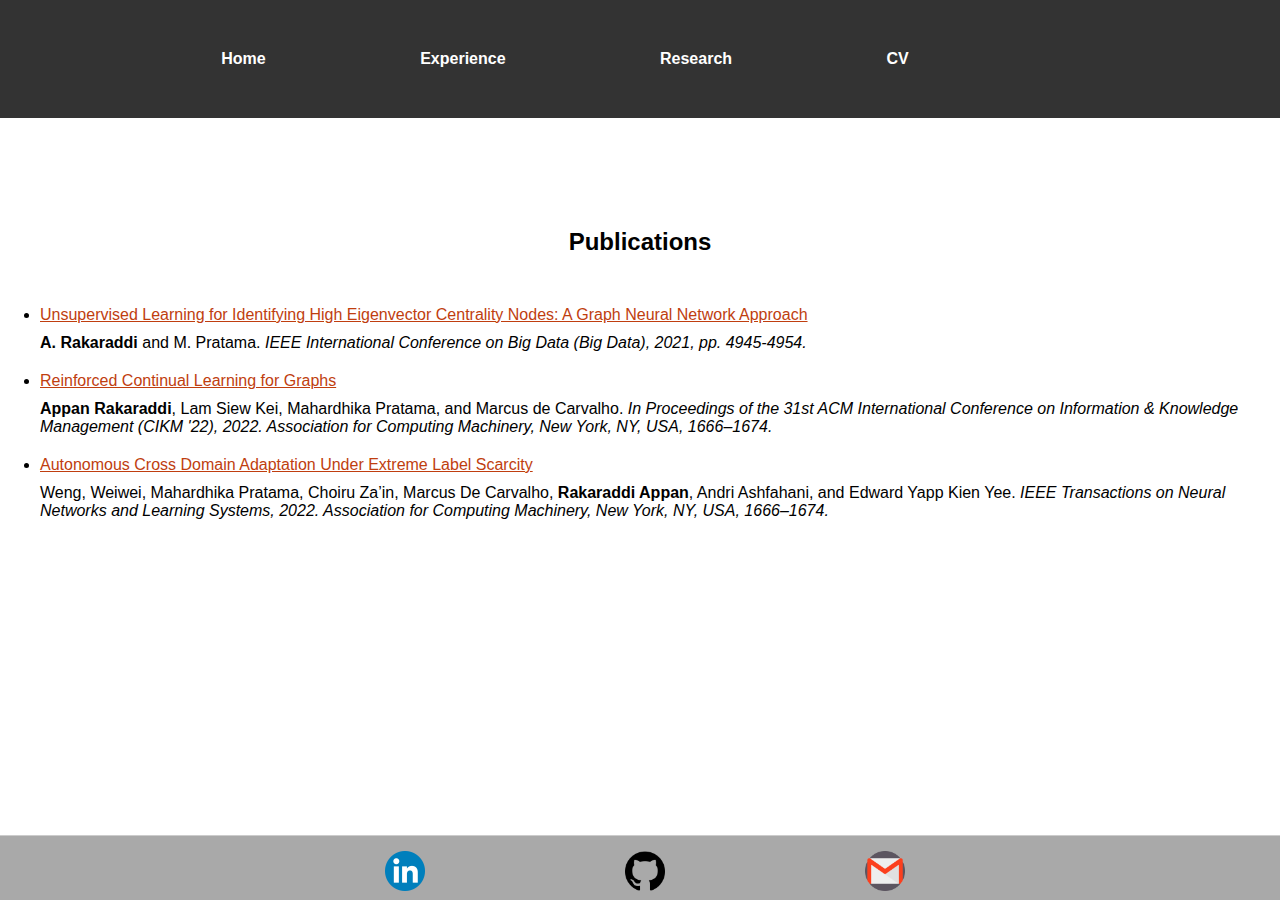
==== research.html @ d1a710d8 "." ====
<!DOCTYPE html>
<html lang="en">
<head>
    <meta charset="UTF-8">
    <meta name="viewport" content="width=device-width, initial-scale=1.0">
    <link rel="stylesheet" href="styles.css">
    <title>Appan Rakaraddi - Research</title>
    <style>
        main{
            padding-top: 50px;
        }
    </style>
</head>
<body>

    <header>
        <nav>
            <ul>
                <li><a href="index.html">Home</a></li>
                <li><a href="experience.html">Experience</a></li>
                <li><a href="research.html">Research</a></li>
                <li><a href="cv.html">CV</a></li>
            </ul>
        </nav>
    </header>

    <main>
        <h2>Publications</h2>
        <ul class="publication-list">
            <li class="publications">
                <div class="publication-title">
                    <a href="https://doi.org/10.1109/BigData52589.2021.9671902" target="_blank">
                        Unsupervised Learning for Identifying High Eigenvector Centrality Nodes: A Graph Neural Network Approach
                    </a>
                </div>
                <div class="publication-details">
                    <strong>A. Rakaraddi</strong> and M. Pratama.
                    <em>IEEE International Conference on Big Data (Big Data), 2021, pp. 4945-4954.</em>
                </div>
            </li>

            <li class="publications">
                <div class="publication-title">
                    <a href="https://doi.org/10.1145/3511808.3557427" target="_blank">
                        Reinforced Continual Learning for Graphs
                    </a>
                </div>
                <div class="publication-details">
                    <strong>Appan Rakaraddi</strong>, Lam Siew Kei, Mahardhika Pratama, and Marcus de Carvalho.
                    <em>In Proceedings of the 31st ACM International Conference on Information & Knowledge Management (CIKM '22), 2022. 
                        Association for Computing Machinery, New York, NY, USA, 1666–1674.</em>
                </div>
            </li>

            <li class="publications">
                <div class="publication-title">
                    <a href="https://doi.org/10.1109/TNNLS.2022.3183356" target="_blank">
                        Autonomous Cross Domain Adaptation Under Extreme Label Scarcity
                    </a>
                </div>
                <div class="publication-details">
                    Weng, Weiwei, Mahardhika Pratama, Choiru Za’in, Marcus De Carvalho, <strong>Rakaraddi Appan</strong>, Andri Ashfahani, and Edward Yapp Kien Yee.
                    <em>IEEE Transactions on Neural Networks and Learning Systems, 2022.
                        Association for Computing Machinery, New York, NY, USA, 1666–1674.</em>
                </div>
            </li>
        </ul>
    </main>

    <footer>
        <div class="additional-links">
            <a href="https://linkedin.com/in/appan-rakaraddi-597905136"  target="_blank"><img src="linkedin-logo.png" alt="LinkedIn"></a>
            <a href="https://github.com/codexhammer"  target="_blank"><img src="github-logo.png" alt="GitHub"></a>
            <a href="mailto:sprakaraddi@gmail.com"  target="_blank"><img src="email-logo.png" alt="Email"></a>
    </div>
    </footer>

    <script src="scripts.js"></script>

</body>
</html>
---- styles.css ----
/* Reset some default styles for better consistency across browsers */
body, h1, p, a {
    margin: 0;
    padding: 0;
}

body {
    font-family:'Lucida Sans', 'Lucida Sans Regular', 'Lucida Grande', 'Lucida Sans Unicode', Geneva, Verdana, sans-serif
}

header {
    background-color: #333;
    color: white;
    padding: 50px;
}

nav ul {
    list-style-type: none;
    margin: 0;
    padding: 0;
    text-align: center;
}

nav ul li {
    display: inline-block;
    margin-right: 150px; /* Increase margin between links */
}

nav a {
    text-decoration: none;
    color: white;
    font-weight: bold;
}

main {
    text-align: center;
    margin-right: 0 500px 0 0; /* Adjust the values based on your design */
    padding-bottom: calc(50px + 5vh); /* Adjust the value based on your footer height and styling */
    overflow-x: auto; /* Add horizontal scrollbar if needed */
}


h1 {
    font-size: 2em;
    margin-bottom: -80px;
    padding-top: 100px;
}

h2 {
    /* font-size: 1em; */
    margin-bottom: 20px;
    padding-top: 40px;
    /* text-align: justify; */
}

h3 {
    /* font-size: 1em; */
    margin-bottom: 20px;
    padding-top: 40px;
    /* text-align: justify; */
}


p {
    font-size: 1.2em;
    line-height: 1.6;
    text-align: justify;
    padding-top: 100px;
    padding-left: 20%;
    padding-right: 20%;
}

.email-address {
    font-size: 1.1em; /* Adjust the font size as needed */
    font-family:'Courier New', Courier, monospace; /* Specify the desired font-family */
    font-weight: normal; /* Non-bold */
    /* margin-top: 10px; Adjust the margin for spacing */
    text-align: center;
}

/* Change link color within the paragraph */
main a {
    color: #c03e0f; /* Change to your desired link color */
}

/* Add these styles to your existing CSS */
.left-align {
    text-align: left;
    margin-left: 20%;
}

.publication-list{    
    text-align: left;
    margin-top: 50px;
}

/* Additional styling for the bottom links with logos */
.additional-links {
    margin-top: 10px; /* Add space between the paragraph and bottom links */
    display: flex;
    justify-content: center;
}

.additional-links a {
    margin: 0 100px; /* Adjust margin between logo links */
}

.additional-links img {
    width: 40px; /* Set the width of the logo images */
    height: 40px; /* Set the height of the logo images */
}

/* Add these styles to your existing CSS */
.experience-columns {
    display: flex;
    justify-content: space-between;
    padding: 20px;
}

.experience-column {
    width: 45%;
}

/* Add new styles for course and year columns */
.experience-column strong {
    display: block; /* Display each strong element on a new line */
    margin-bottom: 10px; /* Add some spacing between each strong element */
}

/* Add these styles to your existing CSS */

/* Add this style to your existing CSS */
.publication-link {
    color: #ed0a0ab6; /* Change to your desired link color */
}


.publication-details {
    margin-top: 10px; /* Add some space between title and details */
}

.publications{
    margin-bottom: 20px;
}


/* Add styling for the footer if needed */
footer {
    position: fixed;
    bottom: 0;
    width: 100%;
    border-top: 1px solid #ccc;
    background-color: darkgray;
    padding: 5px;
    text-align: center;
}
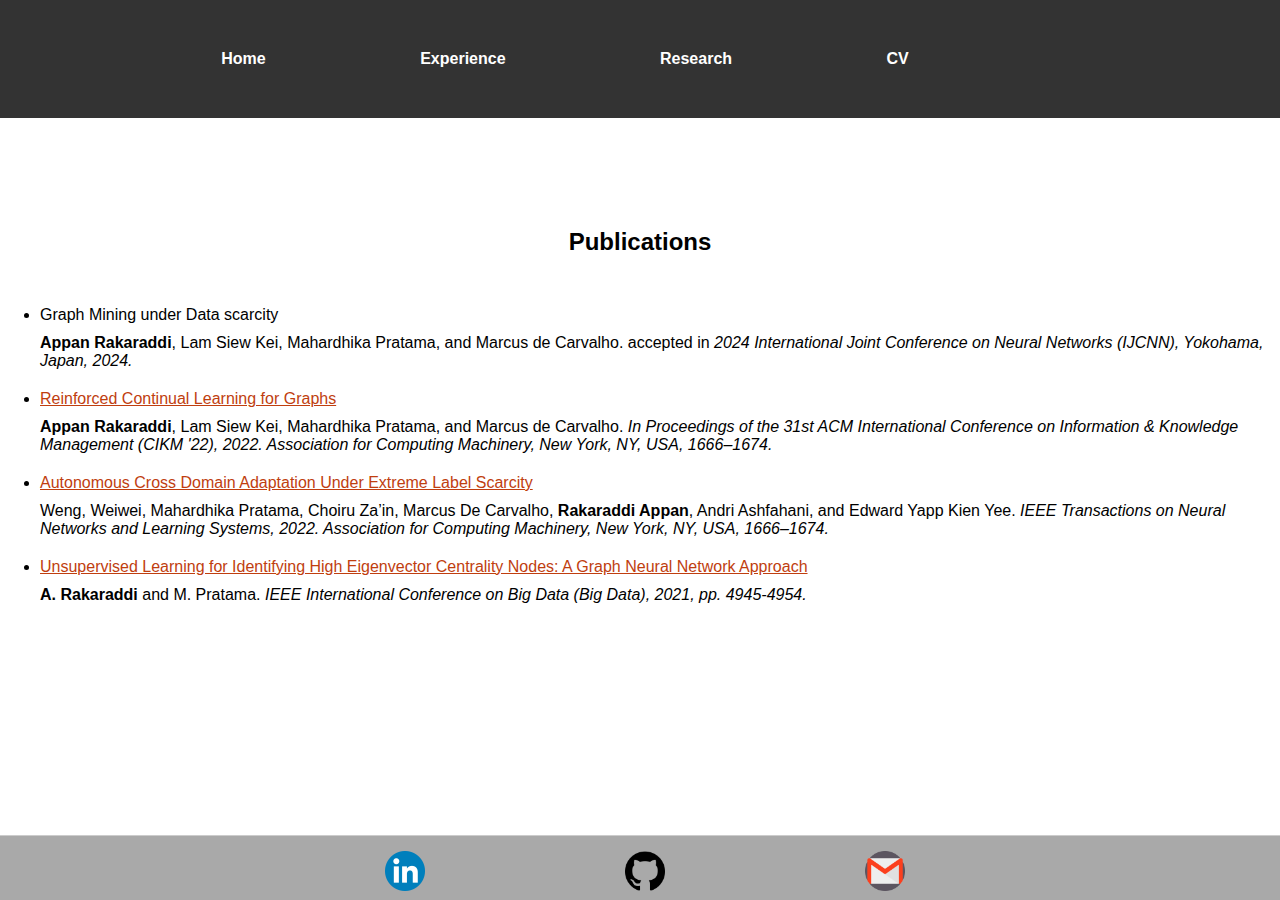
==== commit 3598d2c4: "..." ====
--- a/research.html
+++ b/research.html
@@ -27,17 +27,19 @@
     <main>
         <h2>Publications</h2>
         <ul class="publication-list">
+
+
             <li class="publications">
                 <div class="publication-title">
-                    <a href="https://doi.org/10.1109/BigData52589.2021.9671902" target="_blank">
-                        Unsupervised Learning for Identifying High Eigenvector Centrality Nodes: A Graph Neural Network Approach
-                    </a>
+                    Graph Mining under Data scarcity
                 </div>
                 <div class="publication-details">
-                    <strong>A. Rakaraddi</strong> and M. Pratama.
-                    <em>IEEE International Conference on Big Data (Big Data), 2021, pp. 4945-4954.</em>
+                    <strong>Appan Rakaraddi</strong>, Lam Siew Kei, Mahardhika Pratama, and Marcus de Carvalho.
+                    accepted in <em>2024 International Joint Conference on Neural Networks (IJCNN), Yokohama, Japan, 2024.</em>
                 </div>
             </li>
+            
+
 
             <li class="publications">
                 <div class="publication-title">
@@ -52,6 +54,8 @@
                 </div>
             </li>
 
+
+
             <li class="publications">
                 <div class="publication-title">
                     <a href="https://doi.org/10.1109/TNNLS.2022.3183356" target="_blank">
@@ -64,6 +68,25 @@
                         Association for Computing Machinery, New York, NY, USA, 1666–1674.</em>
                 </div>
             </li>
+
+
+
+
+            <li class="publications">
+                <div class="publication-title">
+                    <a href="https://doi.org/10.1109/BigData52589.2021.9671902" target="_blank">
+                        Unsupervised Learning for Identifying High Eigenvector Centrality Nodes: A Graph Neural Network Approach
+                    </a>
+                </div>
+                <div class="publication-details">
+                    <strong>A. Rakaraddi</strong> and M. Pratama.
+                    <em>IEEE International Conference on Big Data (Big Data), 2021, pp. 4945-4954.</em>
+                </div>
+            </li>
+
+
+
+
         </ul>
     </main>
 
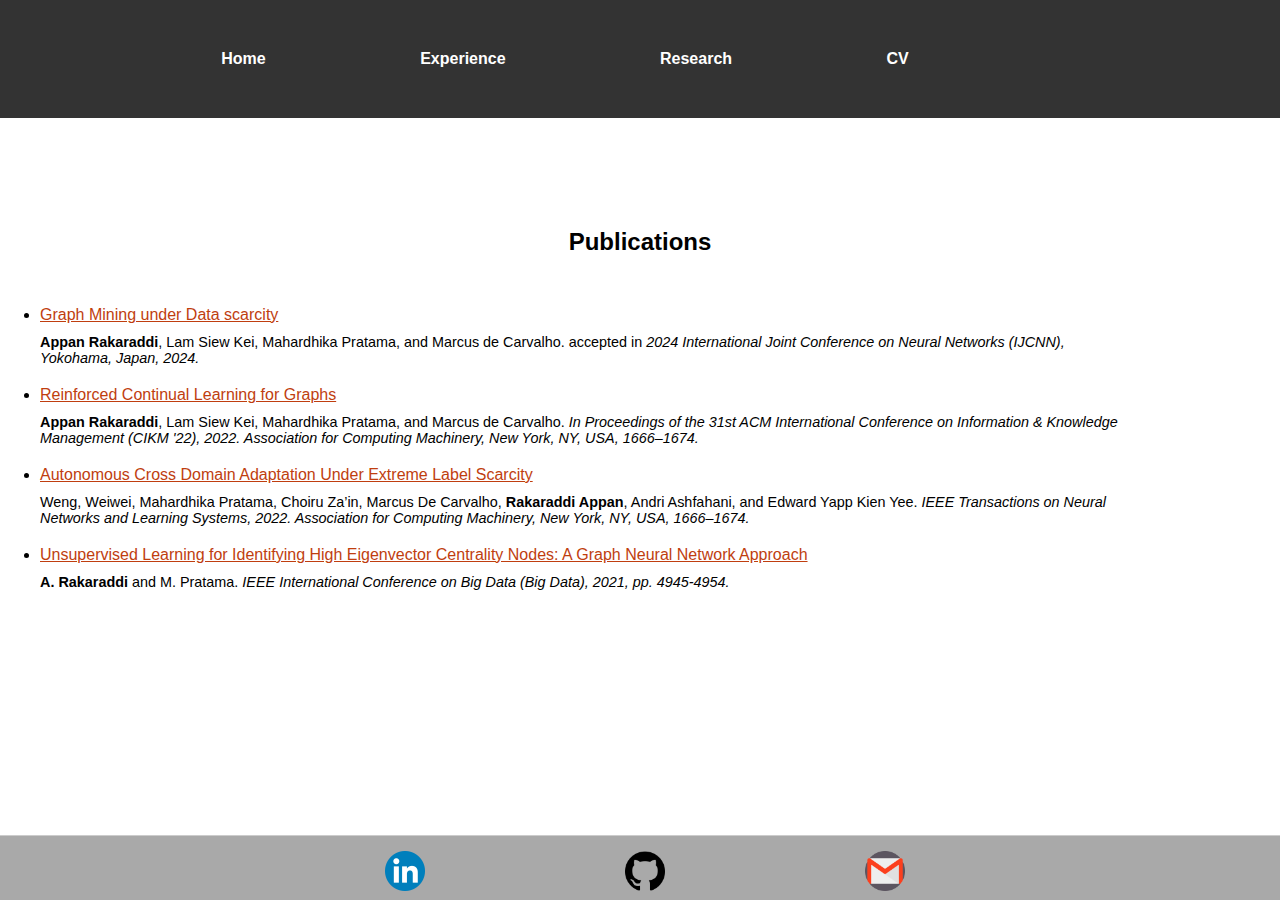
==== commit 9fbb9570: "." ====
--- a/research.html
+++ b/research.html
@@ -31,7 +31,9 @@
 
             <li class="publications">
                 <div class="publication-title">
-                    Graph Mining under Data scarcity
+                    <a href="https://arxiv.org/pdf/2406.04825" target="_blank">
+                        Graph Mining under Data scarcity
+                    </a>
                 </div>
                 <div class="publication-details">
                     <strong>Appan Rakaraddi</strong>, Lam Siew Kei, Mahardhika Pratama, and Marcus de Carvalho.
--- a/styles.css
+++ b/styles.css
@@ -137,6 +137,9 @@
 
 .publication-details {
     margin-top: 10px; /* Add some space between title and details */
+    margin-right: 150px;
+    font-size: 0.9em
+
 }
 
 .publications{
